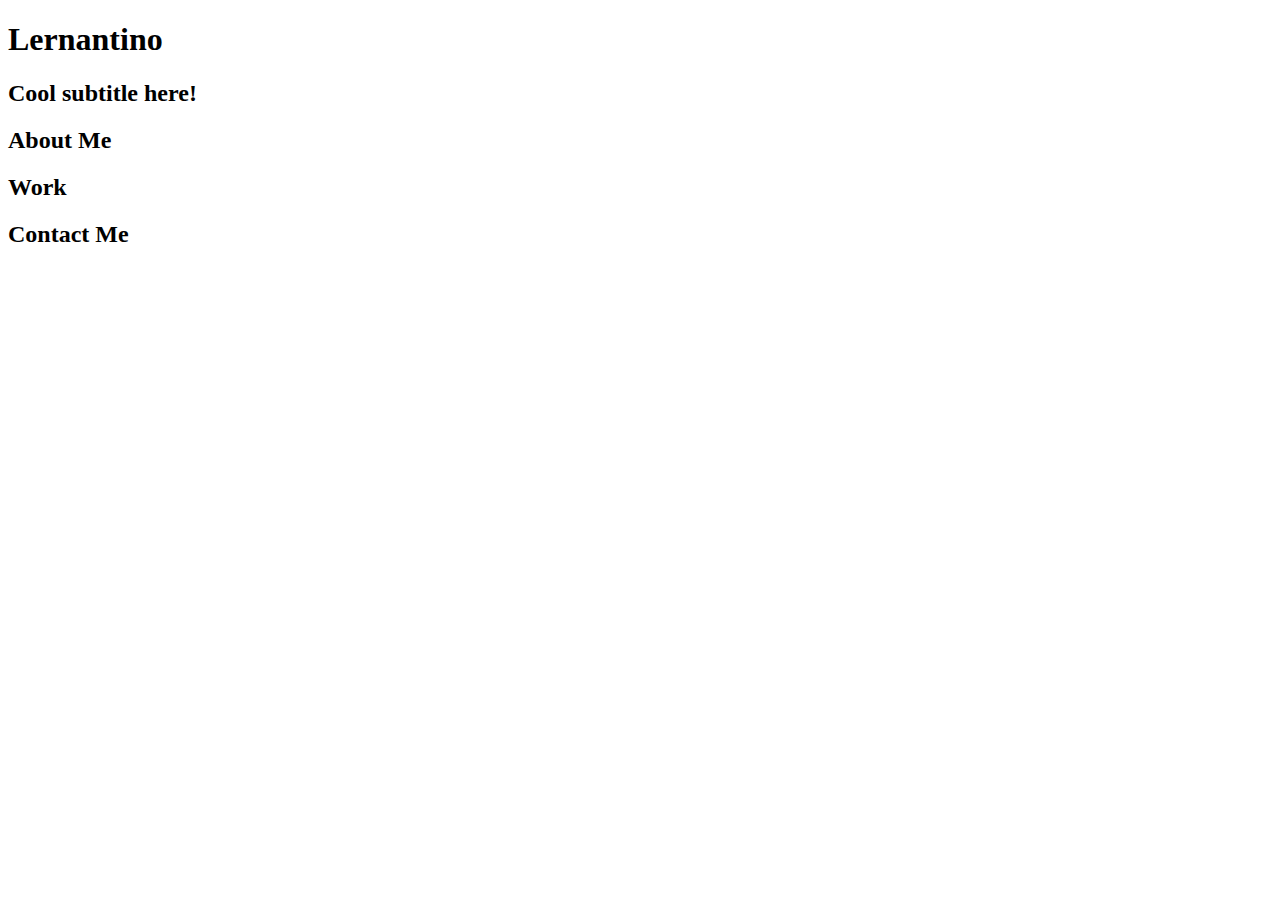
==== challenge/starter/index.html @ 6d9811b6 "added challenge files" ====
<!DOCTYPE html>
<html lang="en-gb">

<head>
  <meta charset="UTF-8">
  <meta name="viewport" content="width=device-width, initial-scale=1.0">
  <meta http-equiv="X-UA-Compatible" content="ie=edge">
  <title>Lernantino // Web Developer</title>
  <link rel="stylesheet" href="./assets/css/style.css" />
</head>

<body>
  <!-- main logo / nav -->
  <header>
    <h1>Lernantino</h1>
    <nav>
    </nav>
  </header>

  <!-- hero banner -->
  <section class="hero-banner">
    <div>
      <h2>Cool subtitle here!</h2>
    </div>
  </section>

  <main class="page-wrapper">
    <!-- about me -->
    <section class="page-section" id="about">
      <h2>About Me</h2>
    </section>

    <!-- portfolio container -->
    <section class="page-section" id="work">
      <h2>Work</h2>
    </section>

    <!-- contact -->
    <section class="page-section contact" id="contact">
      <h2>Contact Me</h2>
    </section>
  </main>
</body>

</html>
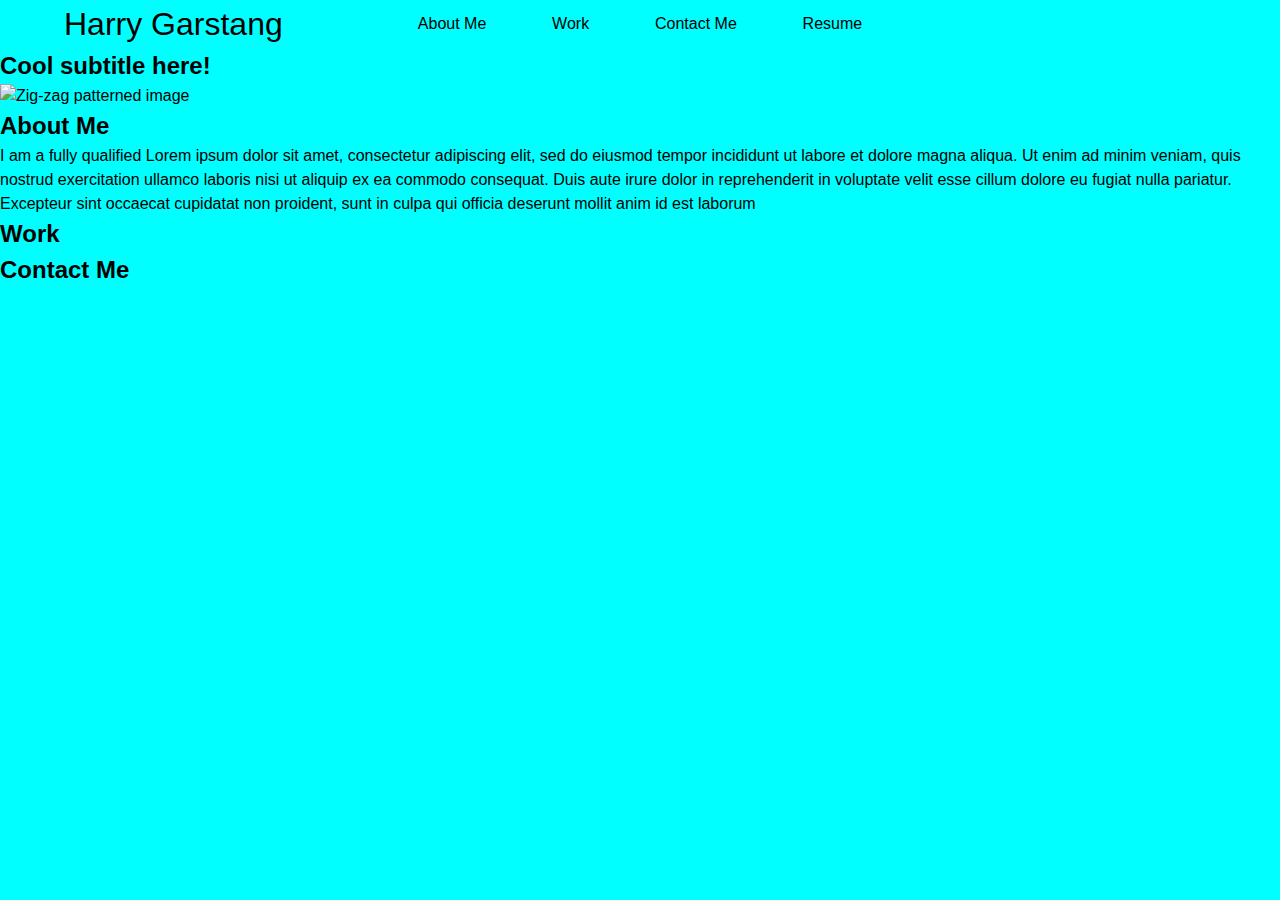
==== commit 15a84e40: "Initial CSS added for nav" ====
--- a/challenge/starter/index.html
+++ b/challenge/starter/index.html
@@ -5,22 +5,32 @@
   <meta charset="UTF-8">
   <meta name="viewport" content="width=device-width, initial-scale=1.0">
   <meta http-equiv="X-UA-Compatible" content="ie=edge">
-  <title>Lernantino // Web Developer</title>
-  <link rel="stylesheet" href="./assets/css/style.css" />
+  <title>Harry Garstang - Web Dev</title>
+  <link rel="stylesheet" href="./css/style.css" />
 </head>
 
 <body>
   <!-- main logo / nav -->
   <header>
-    <h1>Lernantino</h1>
-    <nav>
+    <nav id="navBar">
+      <h1>Harry Garstang</h1>
+      <div id="navigation">
+        <p>About Me</p>
+        <p>Work</p>
+        <p>Contact Me</p>
+        <p>Resume</p>
+      </div>
     </nav>
   </header>
+
 
   <!-- hero banner -->
   <section class="hero-banner">
     <div>
       <h2>Cool subtitle here!</h2>
+      <div>
+        <img src="./images/02-hero-bg.jpg" alt="Zig-zag patterned image">
+      </div>
     </div>
   </section>
 
@@ -28,11 +38,27 @@
     <!-- about me -->
     <section class="page-section" id="about">
       <h2>About Me</h2>
+      <article>
+        <p>I am a fully qualified Lorem ipsum dolor sit amet, consectetur adipiscing elit, sed do eiusmod tempor
+          incididunt ut labore et dolore magna aliqua. Ut enim ad minim veniam, quis nostrud exercitation ullamco
+          laboris nisi ut aliquip ex ea commodo consequat. Duis aute irure dolor in reprehenderit in voluptate velit
+          esse cillum dolore eu fugiat nulla pariatur. Excepteur sint occaecat cupidatat non proident, sunt in culpa qui
+          officia deserunt mollit anim id est laborum </p>
+      </article>
     </section>
 
     <!-- portfolio container -->
     <section class="page-section" id="work">
       <h2>Work</h2>
+      <article>
+
+      </article>
+
+
+
+
+
+
     </section>
 
     <!-- contact -->
--- a/challenge/starter/css/style.css
+++ b/challenge/starter/css/style.css
@@ -0,0 +1,51 @@
+* {
+  box-sizing: border-box;
+}
+
+body {
+  margin: 0;
+  padding: 0;
+  font-family: 'Gill Sans', 'Gill Sans MT', Calibri, 'Trebuchet MS', sans-serif;
+  line-height: 1.5;
+  background-color: aqua;
+  
+}
+
+h1,
+h2,
+h3,
+h4,
+h5,
+h6 {
+  margin: 0;
+}
+
+p {
+  margin: 0;
+}
+
+/* Nav CSS */
+
+#navBar {
+  display:flex;
+  flex-direction: row;
+  margin: 0px 5%;
+}
+
+#navBar h1 {
+  width: 25%;
+  font-weight: 500;
+}
+
+#navigation {
+  display:flex;
+  width: 50%;
+  align-items: center;
+  justify-content: space-evenly;
+}
+
+#navigation p {
+  cursor:pointer;
+  text-decoration: none;
+}
+
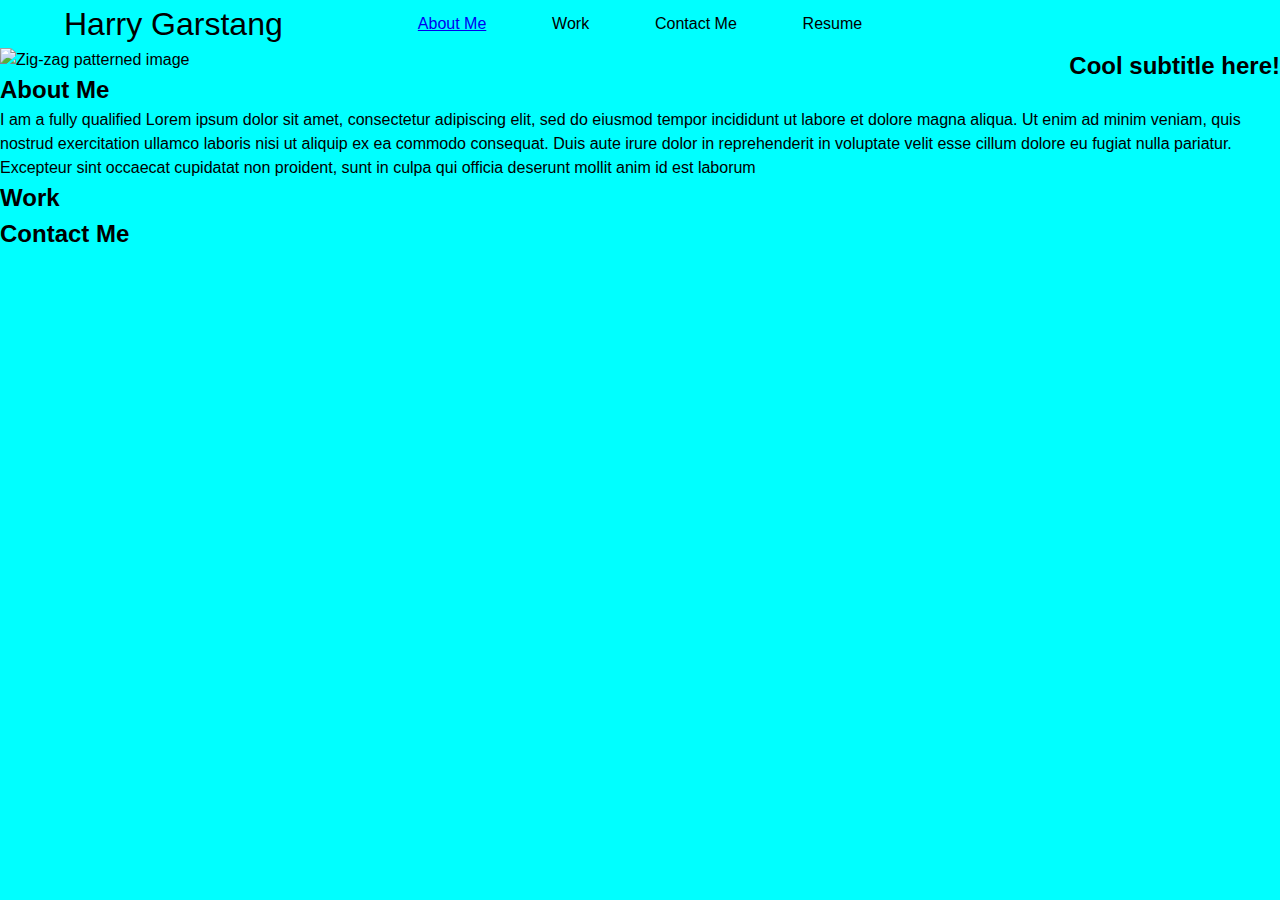
==== commit 7f78f815: "added some positioning" ====
--- a/challenge/starter/index.html
+++ b/challenge/starter/index.html
@@ -15,10 +15,10 @@
     <nav id="navBar">
       <h1>Harry Garstang</h1>
       <div id="navigation">
-        <p>About Me</p>
-        <p>Work</p>
-        <p>Contact Me</p>
-        <p>Resume</p>
+        <a href="#about">About Me</a>
+        <a> Work</a>
+        <a>Contact Me</a>
+        <a>Resume</a>
       </div>
     </nav>
   </header>
@@ -27,9 +27,9 @@
   <!-- hero banner -->
   <section class="hero-banner">
     <div>
-      <h2>Cool subtitle here!</h2>
+      <h2 id="bannerSubtitle">Cool subtitle here!</h2>
       <div>
-        <img src="./images/02-hero-bg.jpg" alt="Zig-zag patterned image">
+        <img src="./images/02-hero-bg.jpg" alt="Zig-zag patterned image" height="300" width="100%">
       </div>
     </div>
   </section>
--- a/challenge/starter/css/style.css
+++ b/challenge/starter/css/style.css
@@ -7,10 +7,15 @@
   padding: 0;
   font-family: 'Gill Sans', 'Gill Sans MT', Calibri, 'Trebuchet MS', sans-serif;
   line-height: 1.5;
-  background-color: aqua;
+  background-color:aqua
   
 }
 
+#bannerSubtitle {
+  position: relative;
+  float:right
+
+}
 h1,
 h2,
 h3,
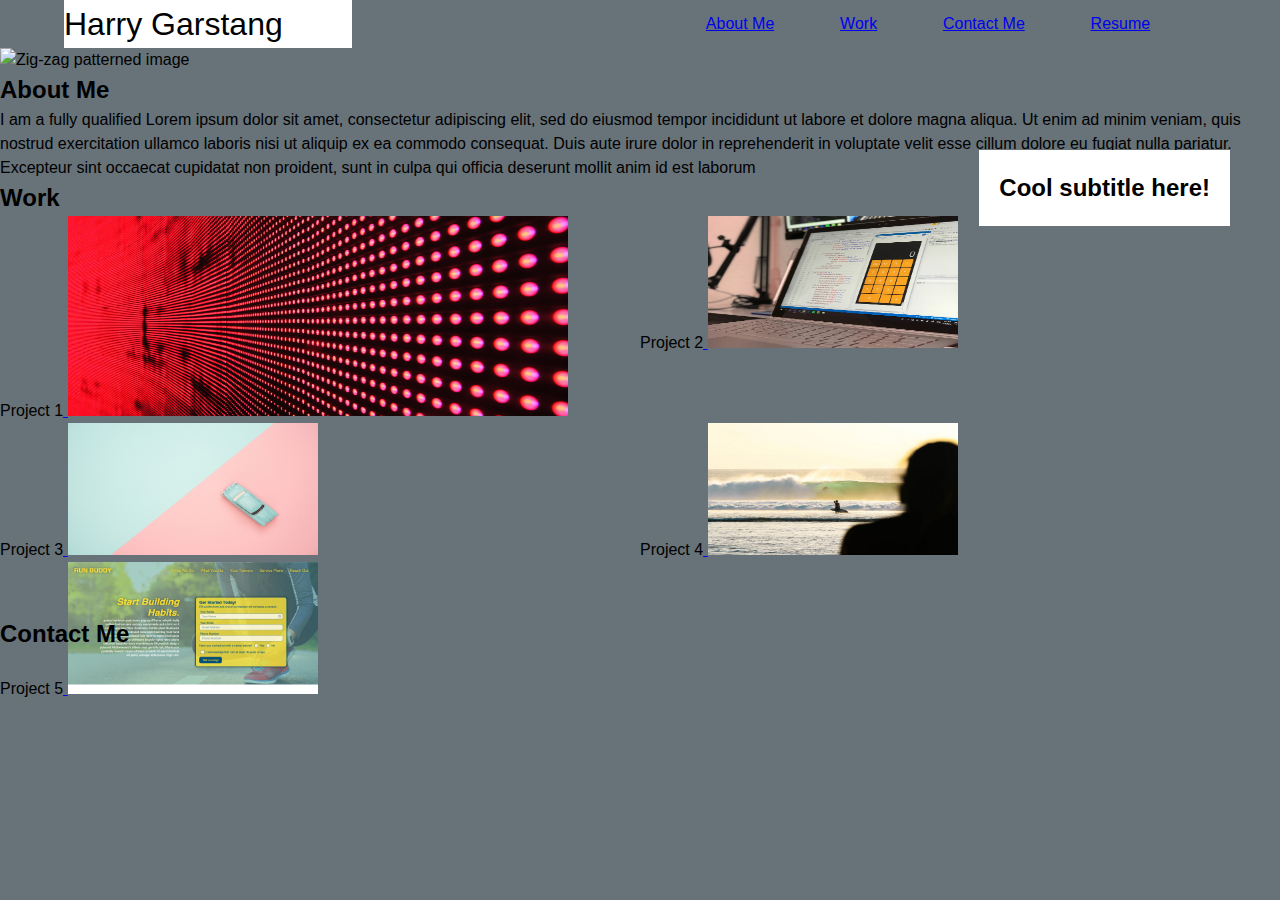
==== commit 1e65c7e3: "added css grid" ====
--- a/challenge/starter/index.html
+++ b/challenge/starter/index.html
@@ -13,12 +13,12 @@
   <!-- main logo / nav -->
   <header>
     <nav id="navBar">
-      <h1>Harry Garstang</h1>
+      <h1 id="SubtitleNavBar">Harry Garstang</h1>
       <div id="navigation">
         <a href="#about">About Me</a>
-        <a> Work</a>
-        <a>Contact Me</a>
-        <a>Resume</a>
+        <a href="#work"> Work</a>
+        <a href="#contact">Contact Me</a>
+        <a href="https://www.mcdonalds.com/gb/en-gb.html">Resume</a>
       </div>
     </nav>
   </header>
@@ -29,7 +29,7 @@
     <div>
       <h2 id="bannerSubtitle">Cool subtitle here!</h2>
       <div>
-        <img src="./images/02-hero-bg.jpg" alt="Zig-zag patterned image" height="300" width="100%">
+        <img src="./images/02-hero-bg.jpg" alt="Zig-zag patterned image" height="200" width="100%">
       </div>
     </div>
   </section>
@@ -50,8 +50,23 @@
     <!-- portfolio container -->
     <section class="page-section" id="work">
       <h2>Work</h2>
-      <article>
-
+      <article class="portfoliogrid">
+        <p>Project 1<a href="https://www.w3schools.com">
+            <img src="./images/02-portfolio-1.jpg" alt="Image of red dots with hyperlink to project 1" width="500" height="200">
+          </a></p>
+          <p>Project 2<a href="https://www.w3schools.com">
+            <img src="./images/02-portfolio-2.jpg" alt="Image of calculator with hyperlink to project 2" width="250" height="132">
+          </a></p>
+          <p>Project 3<a href="https://www.w3schools.com">
+            <img src="./images/02-portfolio-3.jpg" alt="Image of car with hyperlink to project 3" width="250" height="132">
+          </a></p>
+          <p>Project 4<a href="https://www.w3schools.com">
+            <img src="./images/02-portfolio-4.jpg" alt="Image of seaside with hyperlink to project 4" width="250" height="132">
+          </a></p>
+          <p>Project 5<a href="https://www.w3schools.com">
+            <img src="./images/02-run-buddy.jpg" alt="Image of run buddy project website with hyperlink to project 5" width="250" height="132">
+          </a></p>
+      </article>
       </article>
 
 
--- a/challenge/starter/css/style.css
+++ b/challenge/starter/css/style.css
@@ -7,15 +7,26 @@
   padding: 0;
   font-family: 'Gill Sans', 'Gill Sans MT', Calibri, 'Trebuchet MS', sans-serif;
   line-height: 1.5;
-  background-color:aqua
-  
+  background-color: rgb(103, 114, 121)
+}
+
+#SubtitleNavBar {
+  background-color: rgb(255, 255, 255);
+
 }
 
 #bannerSubtitle {
-  position: relative;
-  float:right
+  position: absolute;
+  float: right;
+  right: 50px;
+  top: 150px;
+  background-color: rgb(255, 255, 255);
+  padding: 20px 20px 20px;
+
+
 
 }
+
 h1,
 h2,
 h3,
@@ -32,9 +43,10 @@
 /* Nav CSS */
 
 #navBar {
-  display:flex;
+  display: flex;
   flex-direction: row;
   margin: 0px 5%;
+  justify-content: space-between;
 }
 
 #navBar h1 {
@@ -43,14 +55,26 @@
 }
 
 #navigation {
-  display:flex;
+  display: flex;
   width: 50%;
   align-items: center;
   justify-content: space-evenly;
 }
 
 #navigation p {
-  cursor:pointer;
+  cursor: pointer;
   text-decoration: none;
 }
 
+/* Grid css */
+.portfoliogrid {
+  display: grid;
+  height: 400px;
+  justify-content: space-evenly;
+  grid-template-columns: 1fr 1fr;
+  grid-template-rows: 2fr 1fr 1fr;
+  grid-template-areas:
+    "1 1"
+    " 2 3"
+    "4 5";
+}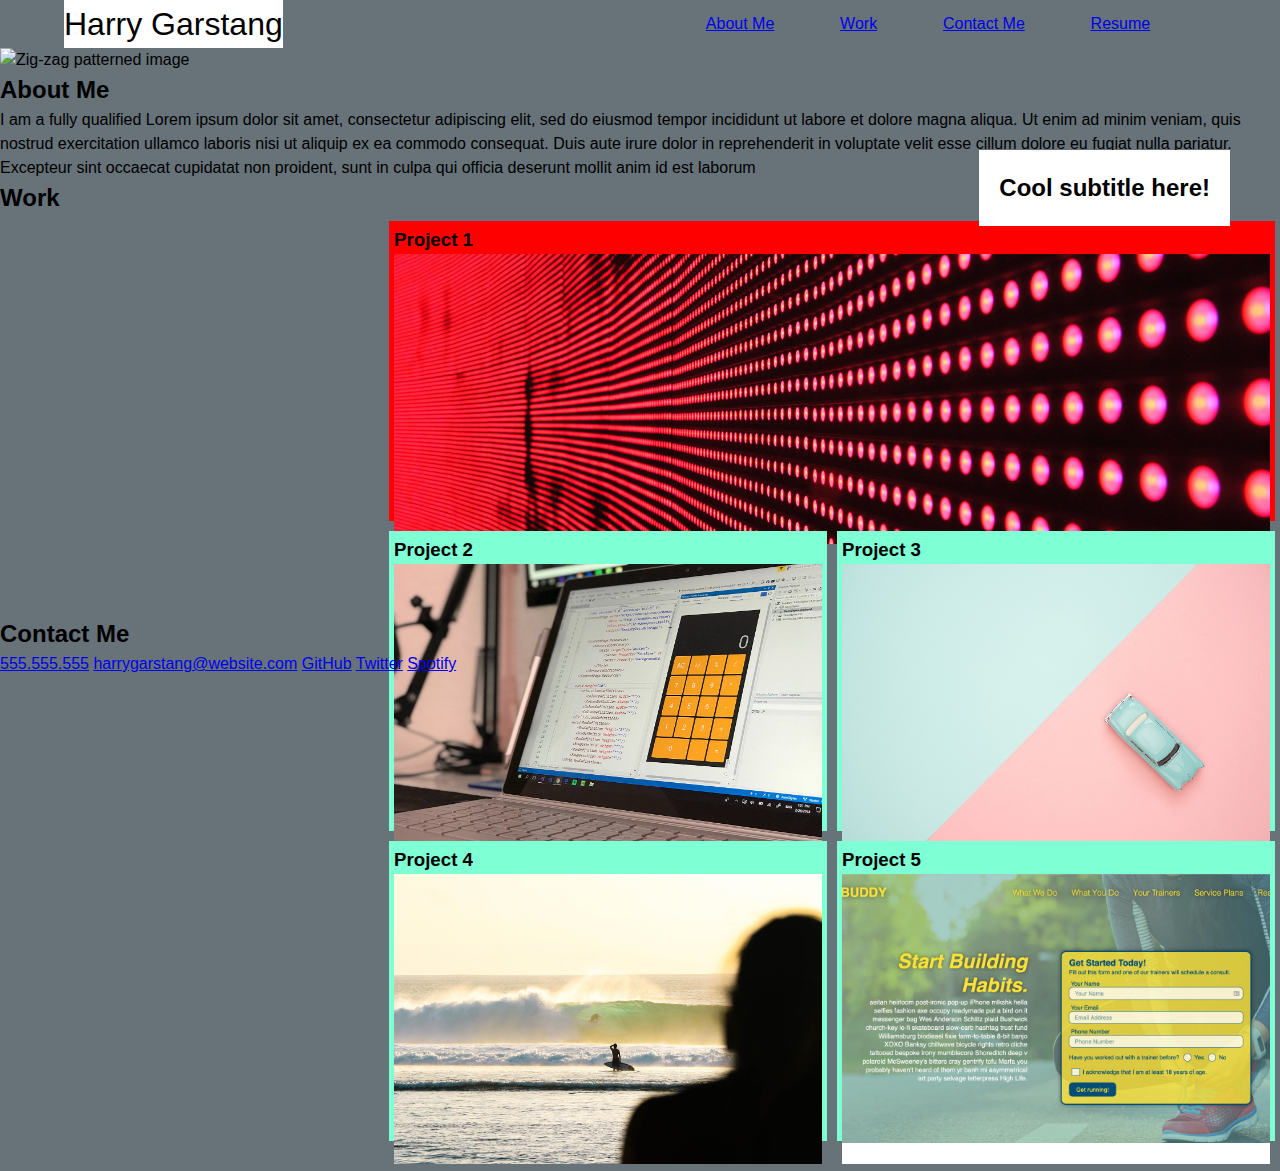
==== commit f1e78952: "improvements to CSS grid" ====
--- a/challenge/starter/index.html
+++ b/challenge/starter/index.html
@@ -9,7 +9,7 @@
   <link rel="stylesheet" href="./css/style.css" />
 </head>
 
-<body>
+<body class="flexbody">
   <!-- main logo / nav -->
   <header>
     <nav id="navBar">
@@ -51,21 +51,36 @@
     <section class="page-section" id="work">
       <h2>Work</h2>
       <article class="portfoliogrid">
-        <p>Project 1<a href="https://www.w3schools.com">
-            <img src="./images/02-portfolio-1.jpg" alt="Image of red dots with hyperlink to project 1" width="500" height="200">
-          </a></p>
-          <p>Project 2<a href="https://www.w3schools.com">
-            <img src="./images/02-portfolio-2.jpg" alt="Image of calculator with hyperlink to project 2" width="250" height="132">
-          </a></p>
-          <p>Project 3<a href="https://www.w3schools.com">
-            <img src="./images/02-portfolio-3.jpg" alt="Image of car with hyperlink to project 3" width="250" height="132">
-          </a></p>
-          <p>Project 4<a href="https://www.w3schools.com">
-            <img src="./images/02-portfolio-4.jpg" alt="Image of seaside with hyperlink to project 4" width="250" height="132">
-          </a></p>
-          <p>Project 5<a href="https://www.w3schools.com">
-            <img src="./images/02-run-buddy.jpg" alt="Image of run buddy project website with hyperlink to project 5" width="250" height="132">
-          </a></p>
+        <div class="work-item">
+          <h3>Project 1</h3>
+          <a href="https://www.w3schools.com">
+            <img src="./images/02-portfolio-1.jpg" alt="Image of red dots with hyperlink to project 1">
+          </a>
+        </div>
+        <div class=" work-item">
+          <h3>Project 2</h3>
+          <a href="https://www.w3schools.com">
+            <img src="./images/02-portfolio-2.jpg" alt="Image of calculator with hyperlink to project 2">
+          </a>
+        </div>
+        <div class="work-item">
+          <h3>Project 3</h3>
+          <a href="https://www.w3schools.com">
+            <img src="./images/02-portfolio-3.jpg" alt="Image of car with hyperlink to project 3">
+          </a>
+        </div>
+        <div class="work-item">
+          <h3>Project 4</h3>
+          <a href="https://www.w3schools.com">
+            <img src="./images/02-portfolio-4.jpg" alt="Image of seaside with hyperlink to project 4">
+          </a>
+        </div>
+        <div class="work-item">
+          <h3>Project 5</h3>
+          <a href="https://www.w3schools.com">
+            <img src="./images/02-run-buddy.jpg" alt="Image of run buddy project website with hyperlink to project 5">
+          </a>
+        </div>
       </article>
       </article>
 
@@ -77,8 +92,17 @@
     </section>
 
     <!-- contact -->
-    <section class="page-section contact" id="contact">
+    <section class="page-section-contact" >
       <h2>Contact Me</h2>
+      <div class="footerNav">
+        <a href="url">555.555.555</a>
+        <a href="url">harrygarstang@website.com</a>
+        <a href="url">GitHub</a>
+        <a href="url">Twitter</a>
+        <a href="url">Spotify</a>
+
+      </div>
+
     </section>
   </main>
 </body>
--- a/challenge/starter/css/style.css
+++ b/challenge/starter/css/style.css
@@ -23,8 +23,12 @@
   background-color: rgb(255, 255, 255);
   padding: 20px 20px 20px;
 
+}
 
-
+.page-wrapper {
+  display: flex;
+  flex-direction: column;
+  justify-content: space-around;
 }
 
 h1,
@@ -50,7 +54,6 @@
 }
 
 #navBar h1 {
-  width: 25%;
   font-weight: 500;
 }
 
@@ -67,14 +70,36 @@
 }
 
 /* Grid css */
+
 .portfoliogrid {
   display: grid;
   height: 400px;
   justify-content: space-evenly;
   grid-template-columns: 1fr 1fr;
-  grid-template-rows: 2fr 1fr 1fr;
+  grid-template-rows: 1fr 1fr 1fr;
   grid-template-areas:
-    "1 1"
-    " 2 3"
-    "4 5";
+    "item-1 item-1"
+    "item-2 item-3"
+    "item-4 item-5";
+  width: 70vw;
+  float: right;
+}
+
+.work-item {
+  background-color: aquamarine;
+  padding: 5px 5px 5px;
+  height: 300px;
+  margin: 5px;
+
+}
+
+.work-item:first-child {
+  background-color: red;
+  grid-column: span 2;
+}
+
+.work-item>a>img {
+  height: 100%;
+  width: 100%;
+  object-fit: cover;
 }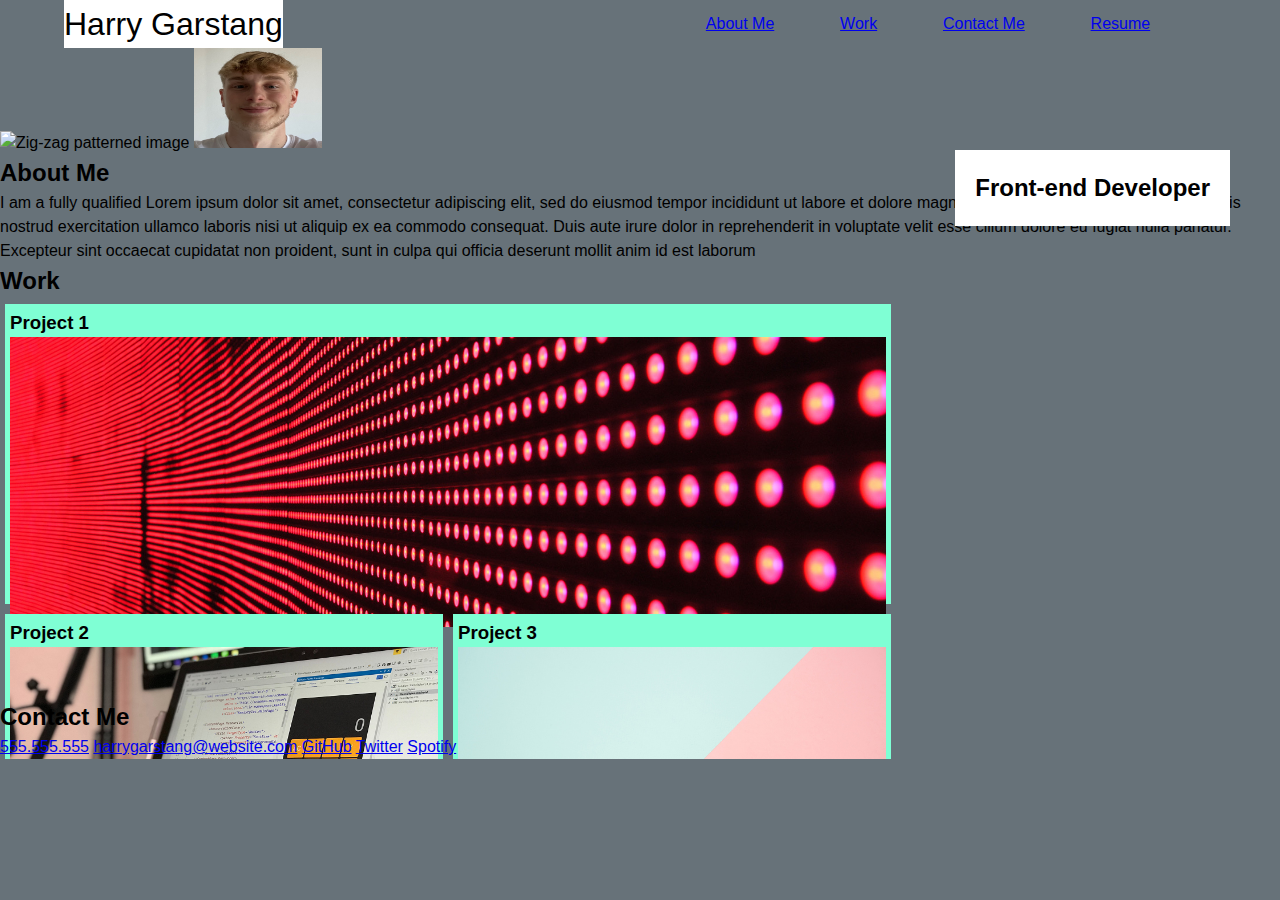
==== commit ceb4998f: "troubleshooting flexbox overlap" ====
--- a/challenge/starter/index.html
+++ b/challenge/starter/index.html
@@ -27,9 +27,10 @@
   <!-- hero banner -->
   <section class="hero-banner">
     <div>
-      <h2 id="bannerSubtitle">Cool subtitle here!</h2>
+      <h2 id="bannerSubtitle">Front-end Developer</h2>
       <div>
-        <img src="./images/02-hero-bg.jpg" alt="Zig-zag patterned image" height="200" width="100%">
+        <img src="./images/02-hero-bg.jpg" alt="Zig-zag patterned image" height="200px" width="100%">
+        <img src="./images/UWE ID Photo.jpg" id="id-photo" alt="Picture of developer" height="100px" width="10%">
       </div>
     </div>
   </section>
--- a/challenge/starter/css/style.css
+++ b/challenge/starter/css/style.css
@@ -23,12 +23,15 @@
   background-color: rgb(255, 255, 255);
   padding: 20px 20px 20px;
 
+
 }
 
 .page-wrapper {
   display: flex;
   flex-direction: column;
-  justify-content: space-around;
+  justify-content: space-between;
+  flex-shrink: 0;
+  overflow: hidden;
 }
 
 h1,
@@ -82,7 +85,6 @@
     "item-2 item-3"
     "item-4 item-5";
   width: 70vw;
-  float: right;
 }
 
 .work-item {
@@ -94,7 +96,6 @@
 }
 
 .work-item:first-child {
-  background-color: red;
   grid-column: span 2;
 }
 
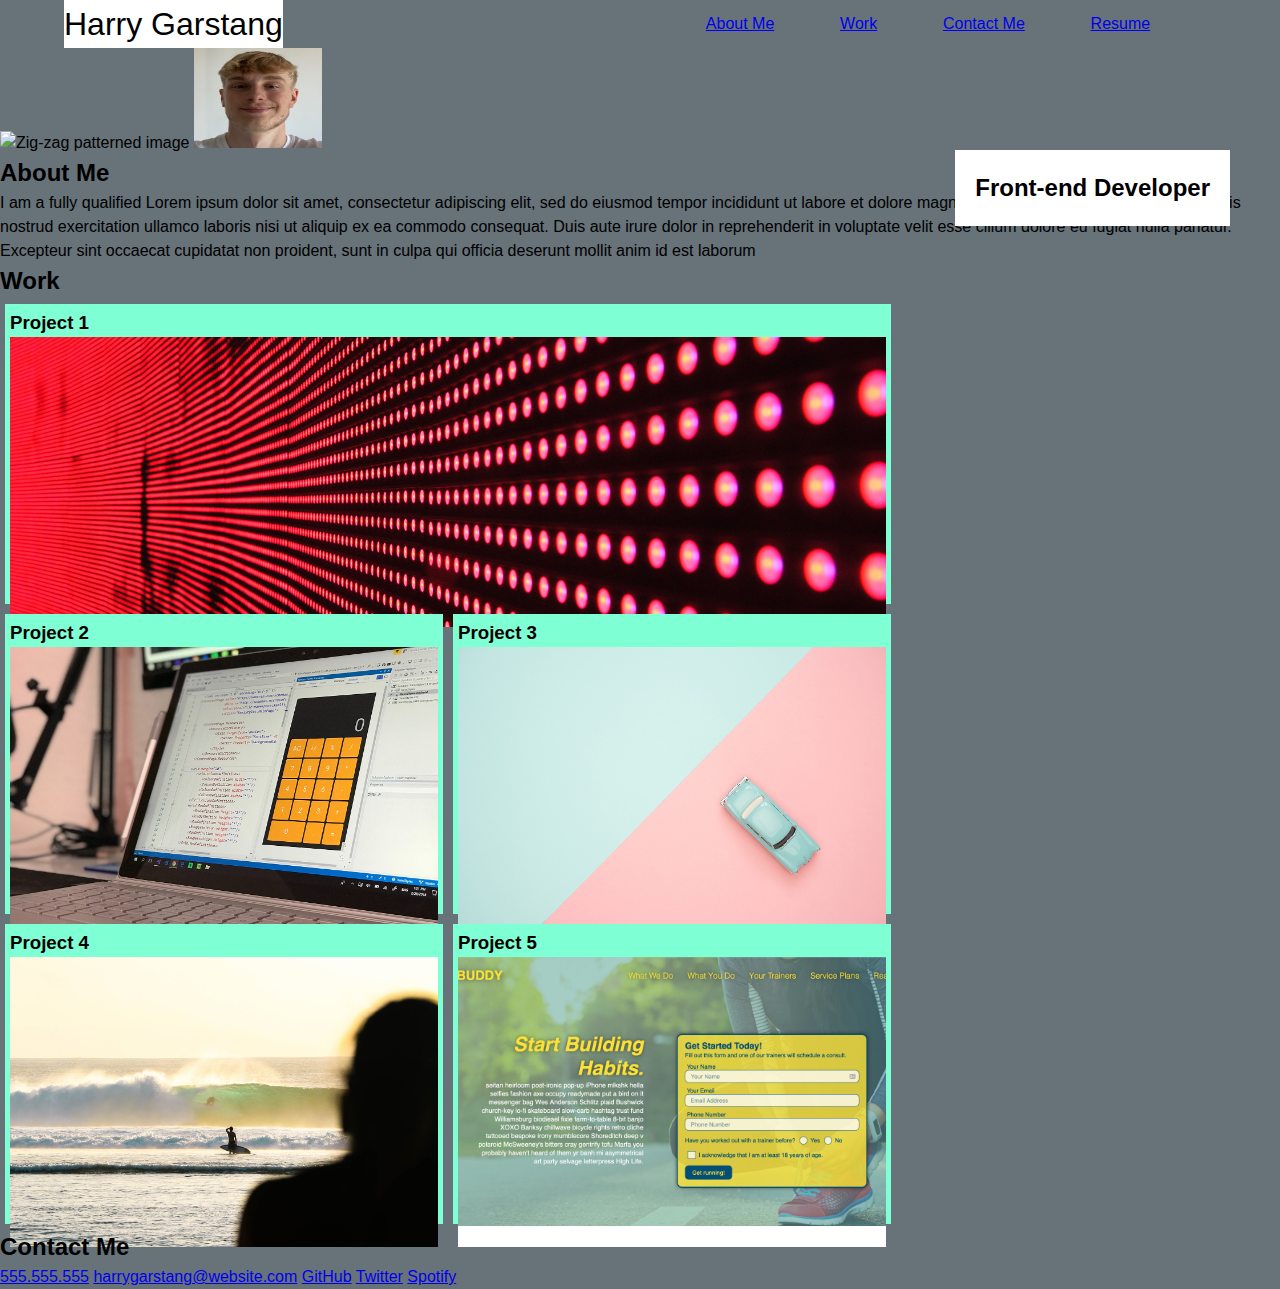
==== commit daf8889d: "troubleshooting css flexbox overlaps" ====
--- a/challenge/starter/index.html
+++ b/challenge/starter/index.html
@@ -37,7 +37,7 @@
 
   <main class="page-wrapper">
     <!-- about me -->
-    <section class="page-section" id="about">
+    <section class="page-wrapper" id="about">
       <h2>About Me</h2>
       <article>
         <p>I am a fully qualified Lorem ipsum dolor sit amet, consectetur adipiscing elit, sed do eiusmod tempor
@@ -49,7 +49,7 @@
     </section>
 
     <!-- portfolio container -->
-    <section class="page-section" id="work">
+    <section class="page-wrapper" id="work">
       <h2>Work</h2>
       <article class="portfoliogrid">
         <div class="work-item">
@@ -93,7 +93,7 @@
     </section>
 
     <!-- contact -->
-    <section class="page-section-contact" >
+    <section class="page-wrapper">
       <h2>Contact Me</h2>
       <div class="footerNav">
         <a href="url">555.555.555</a>
--- a/challenge/starter/css/style.css
+++ b/challenge/starter/css/style.css
@@ -30,8 +30,6 @@
   display: flex;
   flex-direction: column;
   justify-content: space-between;
-  flex-shrink: 0;
-  overflow: hidden;
 }
 
 h1,
@@ -76,7 +74,6 @@
 
 .portfoliogrid {
   display: grid;
-  height: 400px;
   justify-content: space-evenly;
   grid-template-columns: 1fr 1fr;
   grid-template-rows: 1fr 1fr 1fr;
@@ -85,6 +82,7 @@
     "item-2 item-3"
     "item-4 item-5";
   width: 70vw;
+  float:right;
 }
 
 .work-item {
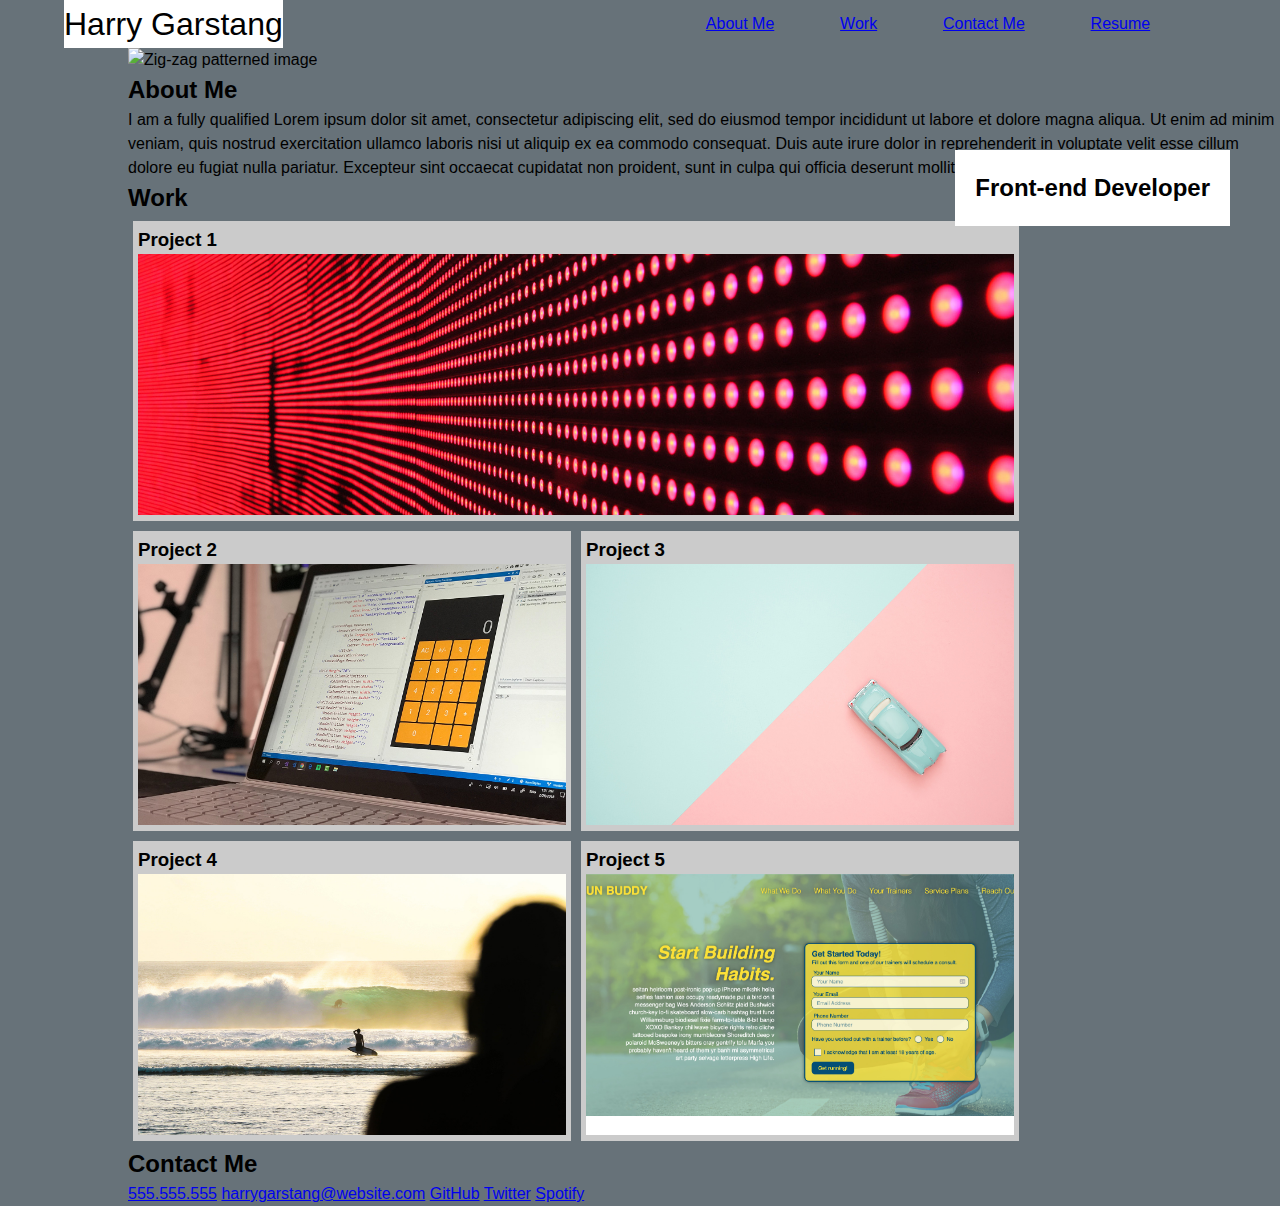
==== commit 0bc4a099: "Media queries introduction" ====
--- a/challenge/starter/index.html
+++ b/challenge/starter/index.html
@@ -30,7 +30,7 @@
       <h2 id="bannerSubtitle">Front-end Developer</h2>
       <div>
         <img src="./images/02-hero-bg.jpg" alt="Zig-zag patterned image" height="200px" width="100%">
-        <img src="./images/UWE ID Photo.jpg" id="id-photo" alt="Picture of developer" height="100px" width="10%">
+        <img src="./images/UWE ID Photo.jpg" id="id-photo" alt="Picture of developer" >
       </div>
     </div>
   </section>
--- a/challenge/starter/css/style.css
+++ b/challenge/starter/css/style.css
@@ -6,6 +6,7 @@
   margin: 0;
   padding: 0;
   font-family: 'Gill Sans', 'Gill Sans MT', Calibri, 'Trebuchet MS', sans-serif;
+  font-size: 1rem;
   line-height: 1.5;
   background-color: rgb(103, 114, 121)
 }
@@ -13,6 +14,13 @@
 #SubtitleNavBar {
   background-color: rgb(255, 255, 255);
 
+}
+
+#id-photo {
+  position: relative;
+  float: left;
+  top: -200px;
+  width: 10vw;
 }
 
 #bannerSubtitle {
@@ -82,11 +90,11 @@
     "item-2 item-3"
     "item-4 item-5";
   width: 70vw;
-  float:right;
+  float: right;
 }
 
 .work-item {
-  background-color: aquamarine;
+  background-color: rgb(203, 203, 203);
   padding: 5px 5px 5px;
   height: 300px;
   margin: 5px;
@@ -98,7 +106,19 @@
 }
 
 .work-item>a>img {
-  height: 100%;
+  height: 90%;
   width: 100%;
   object-fit: cover;
+}
+
+/* Mobile accessability */
+@media (min-width: 600px) {
+and (min-device-width: 320px);
+and (max-device-width: 480px);
+}
+
+#footerNav {
+  display: flex;
+  align-items: center;
+  justify-content: space-between;
 }